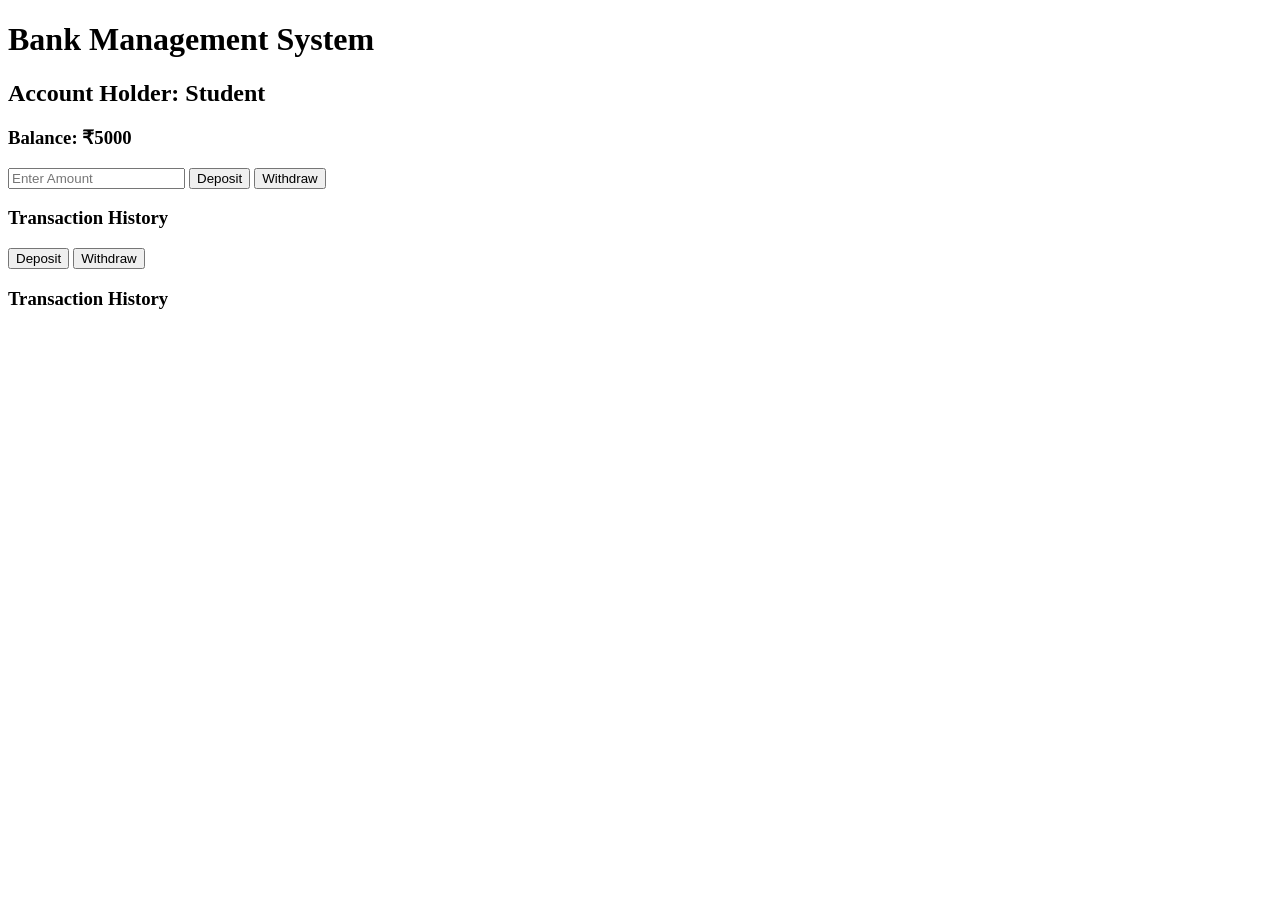
==== Bank.html @ c55df1df "Initial commit" ====
<!DOCTYPE html>
<html>
<head>
    <title>Bank Management System</title>
    <link rel="stylesheet" href="style.css">
</head>
<body>

<div class="container">
    <h1>Bank Management System</h1>

    <h2>Account Holder: Student</h2>
    <h3>Balance: ₹<span id="balance">5000</span></h3>

    <input type="number" id="amount"
    placeholder="Enter Amount">

    <button onclick="deposit()">Deposit</button>
    <button onclick="withdraw()">Withdraw</button>

    <h3>Transaction History</h3>
    <ul id="history"></ul>
    <button onclick="deposit()">Deposit</button>
    <button onclick="withdraw()">Withdraw</button>

    <h3>Transaction History</h3>
    <ul id="history"></ul>
</div>

<script src="script.js"></script>
</body>
</html>
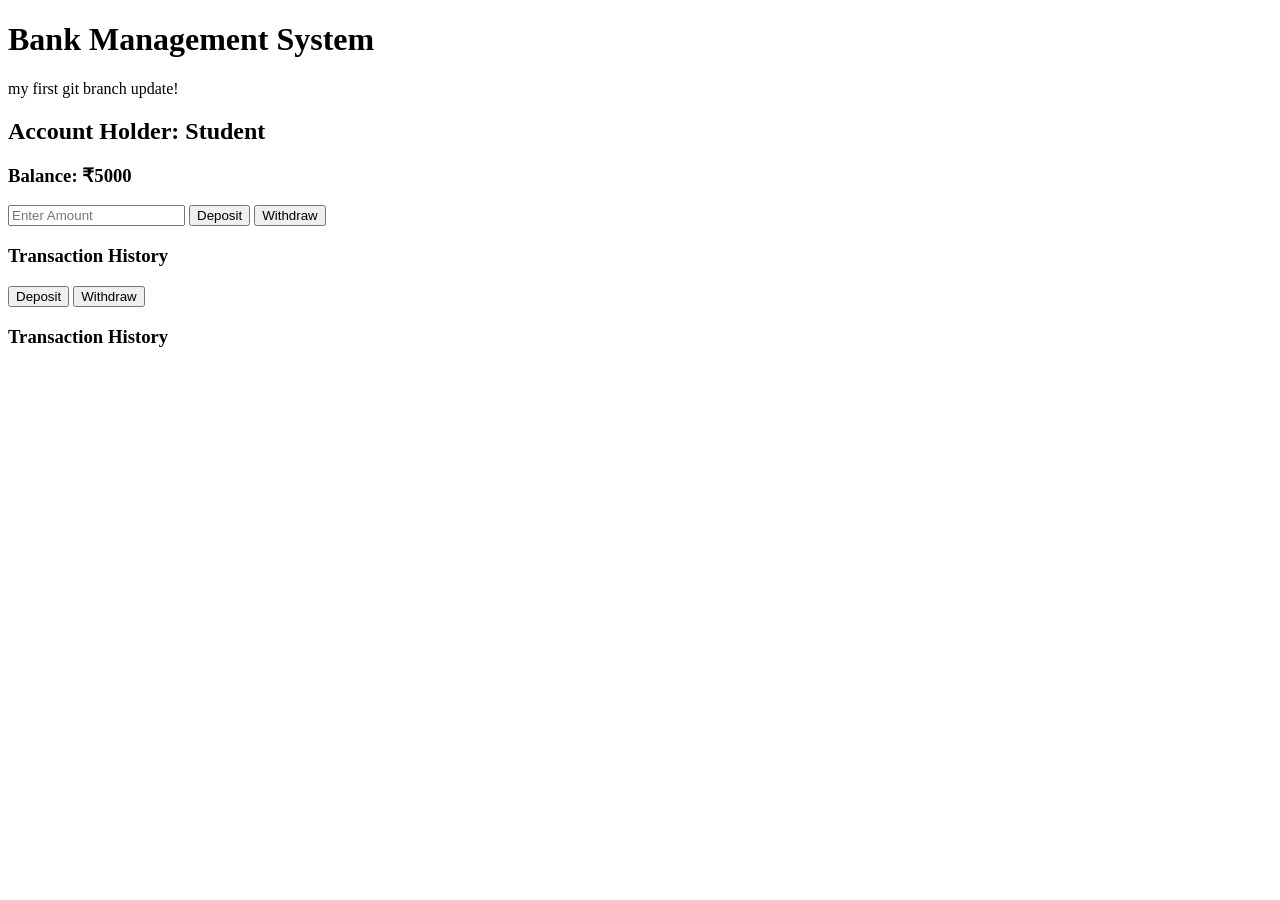
==== commit 9ab9e9b6: "Update feature branch" ====
--- a/Bank.html
+++ b/Bank.html
@@ -8,6 +8,8 @@
 
 <div class="container">
     <h1>Bank Management System</h1>
+
+    <p>my first git branch update!</p>
 
     <h2>Account Holder: Student</h2>
     <h3>Balance: ₹<span id="balance">5000</span></h3>
